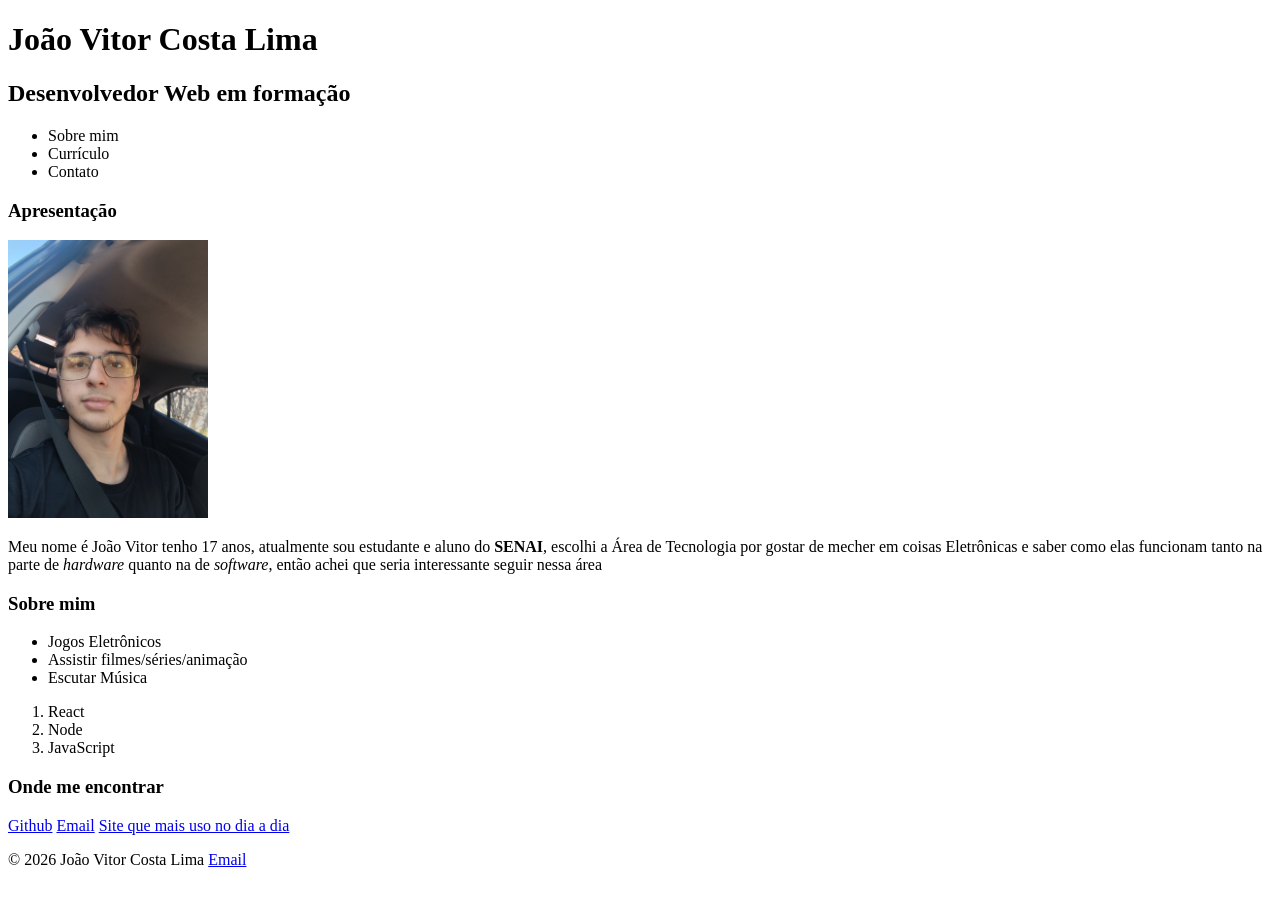
==== index.html @ f416173c "Feat: Criado Sobre mim e Currículo" ====
<!DOCTYPE html>
<html lang="pt-BR">
<head>
    <meta charset="UTF-8">
    <meta name="viewport" content="width=device-width, initial-scale=1.0">
    <title>Sobre mim | João Vitor</title>
</head>
<body>
    <header>
        <h1>João Vitor Costa Lima</h1>
        <h2>Desenvolvedor Web em formação</h2>
        <nav>
            <ul>
                <li><a href="index.html"></a>Sobre mim</li>
                <li><a href="curriculo.html"></a>Currículo</li>
                <li><a href="contato.html"></a>Contato</li>
            </ul>
        </nav>
    </header>
    <main>
    <section>
        <h3>Apresentação</h3>
    <img src="img/foto.png" alt="Imagem do João Vitor" width="200">
    <p>Meu nome é João Vitor tenho 17 anos, atualmente sou estudante e aluno do <strong>SENAI</strong>, escolhi a Área de Tecnologia por gostar de mecher em coisas Eletrônicas e saber como elas funcionam tanto na parte de <em>hardware</em> quanto na de <em>software</em>, então achei que seria interessante seguir nessa área</p>
    <h3>Sobre mim</h3>
    <ul>
        <li>Jogos Eletrônicos</li>
        <li>Assistir filmes/séries/animação</li>
        <li>Escutar Música</li>
    </ul>
    <ol>
        <li>React</li>
        <li>Node</li>
        <li>JavaScript</li>
    </ol>
    </section>
    <section>
        <h3>Onde me encontrar</h3>
        <a href="https://github.com/joaovitorcosta29" target="_blank">Github</a>
        <a href="mailto:joao.v.lima218@aluno.senai.br" >Email</a>
        <a href="https://www.youtube.com/">Site que mais uso no dia a dia</a>
    </section>
    </main>
    <footer>
        <p>
            &copy; 2026 João Vitor Costa Lima <a href="mailto:joao.v.lima218@aluno.senai.br">Email</a>
        </p>
    </footer>
</body>
</html>
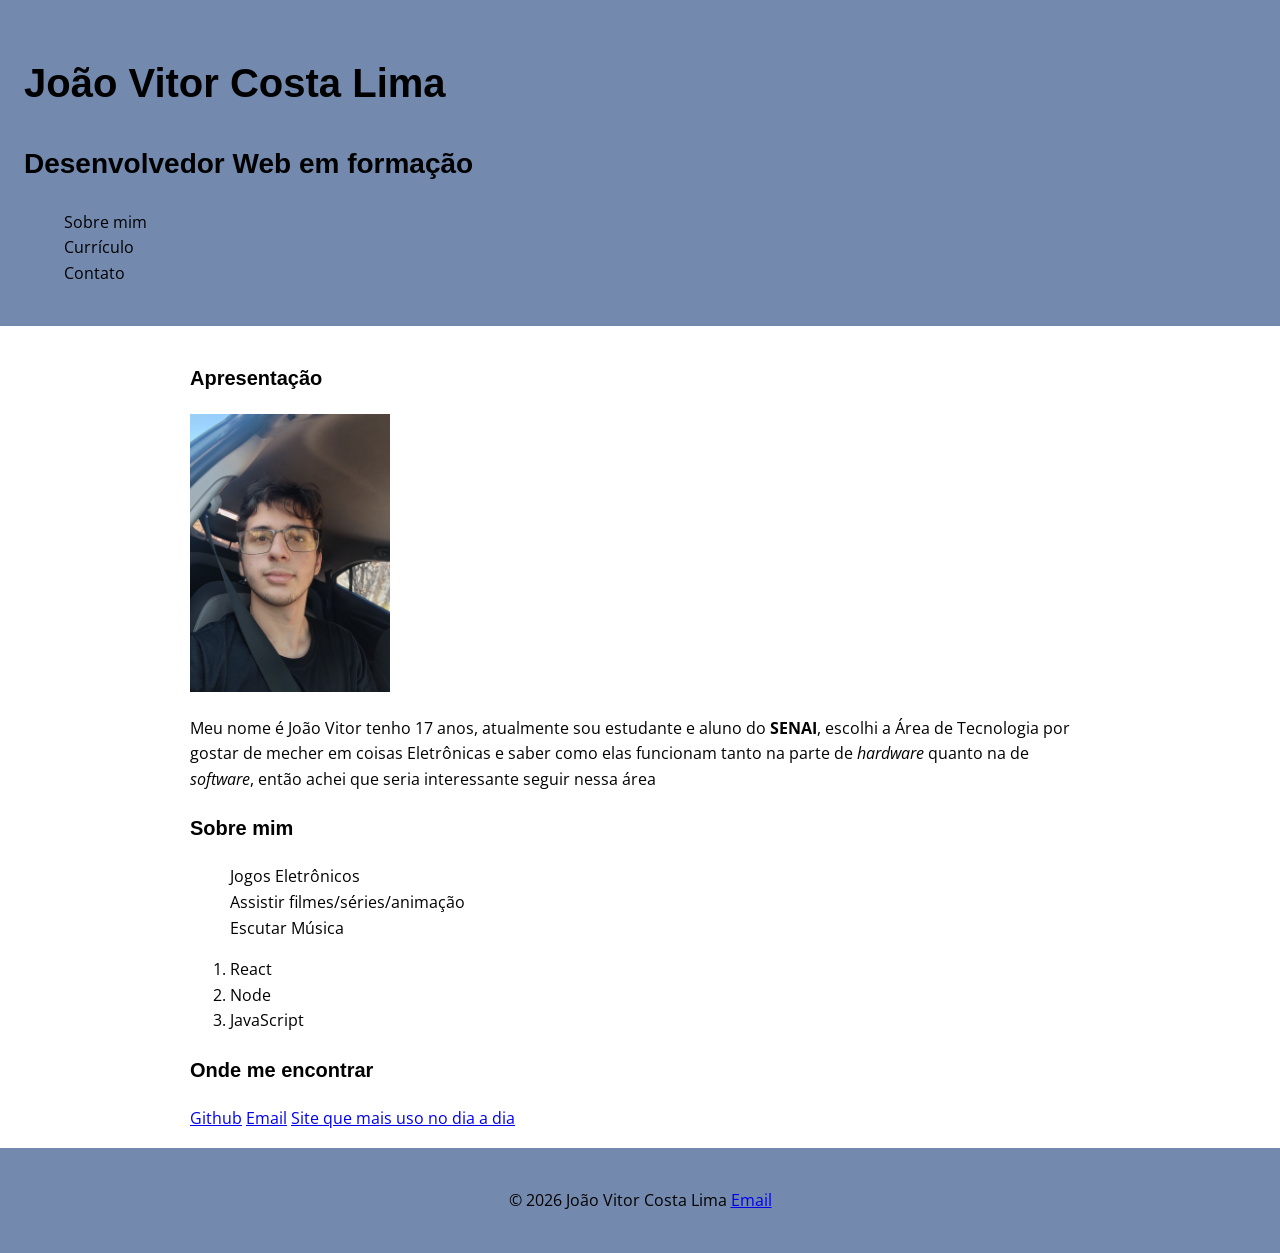
==== commit 23e6038c: "Feat:  criação/Implementação dos exercícios da aula 4" ====
--- a/index.html
+++ b/index.html
@@ -1,45 +1,54 @@
 <!DOCTYPE html>
 <html lang="pt-BR">
+
 <head>
     <meta charset="UTF-8">
     <meta name="viewport" content="width=device-width, initial-scale=1.0">
     <title>Sobre mim | João Vitor</title>
+    <link rel="preconnect" href="https://fonts.googleapis.com">
+    <link rel="preconnect" href="https://fonts.gstatic.com" crossorigin>
+<link href="https://fonts.googleapis.com/css2?family=Clarity+City:ital,wght@0,100..900;1,100..900&family=Open+Sans:ital,wght@0,300..800;1,300..800&display=swap" rel="stylesheet">
+    <link rel="stylesheet" href="/css/style.css">
 </head>
+
 <body>
     <header>
         <h1>João Vitor Costa Lima</h1>
         <h2>Desenvolvedor Web em formação</h2>
         <nav>
             <ul>
-                <li><a href="index.html"></a>Sobre mim</li>
-                <li><a href="curriculo.html"></a>Currículo</li>
-                <li><a href="contato.html"></a>Contato</li>
+                <li><a href="index.html">Sobre mim</a></li>
+                <li><a href="curriculo.html">Currículo</a></li>
+                <li><a href="contato.html">Contato</a></li>
             </ul>
         </nav>
     </header>
     <main>
-    <section>
-        <h3>Apresentação</h3>
-    <img src="img/foto.png" alt="Imagem do João Vitor" width="200">
-    <p>Meu nome é João Vitor tenho 17 anos, atualmente sou estudante e aluno do <strong>SENAI</strong>, escolhi a Área de Tecnologia por gostar de mecher em coisas Eletrônicas e saber como elas funcionam tanto na parte de <em>hardware</em> quanto na de <em>software</em>, então achei que seria interessante seguir nessa área</p>
-    <h3>Sobre mim</h3>
-    <ul>
-        <li>Jogos Eletrônicos</li>
-        <li>Assistir filmes/séries/animação</li>
-        <li>Escutar Música</li>
-    </ul>
-    <ol>
-        <li>React</li>
-        <li>Node</li>
-        <li>JavaScript</li>
-    </ol>
-    </section>
-    <section>
-        <h3>Onde me encontrar</h3>
-        <a href="https://github.com/joaovitorcosta29" target="_blank">Github</a>
-        <a href="mailto:joao.v.lima218@aluno.senai.br" >Email</a>
-        <a href="https://www.youtube.com/">Site que mais uso no dia a dia</a>
-    </section>
+        <section>
+            <h3>Apresentação</h3>
+            <img src="img/foto.png" alt="Imagem do João Vitor" width="200">
+            <p>Meu nome é João Vitor tenho 17 anos, atualmente sou estudante e aluno do <strong>SENAI</strong>, escolhi
+                a Área de Tecnologia por gostar de mecher em coisas Eletrônicas e saber como elas funcionam tanto na
+                parte de <em>hardware</em> quanto na de <em>software</em>, então achei que seria interessante seguir
+                nessa área</p>
+            <h3>Sobre mim</h3>
+            <ul>
+                <li>Jogos Eletrônicos</li>
+                <li>Assistir filmes/séries/animação</li>
+                <li>Escutar Música</li>
+            </ul>
+            <ol>
+                <li>React</li>
+                <li>Node</li>
+                <li>JavaScript</li>
+            </ol>
+        </section>
+        <section>
+            <h3>Onde me encontrar</h3>
+            <a href="https://github.com/joaovitorcosta29" target="_blank">Github</a>
+            <a href="mailto:joao.v.lima218@aluno.senai.br">Email</a>
+            <a href="https://www.youtube.com/">Site que mais uso no dia a dia</a>
+        </section>
     </main>
     <footer>
         <p>
@@ -47,4 +56,5 @@
         </p>
     </footer>
 </body>
+
 </html>
--- a/css/style.css
+++ b/css/style.css
@@ -0,0 +1,116 @@
+#81D2C7
+#000000
+#7389AE
+#416788
+
+* {
+    box-sizing: border-box;
+}
+
+ main {
+    width: 900px;
+    max-width: 100%;
+    margin: 0 auto;
+    padding: 16px;
+
+}
+body{
+    margin: 0;
+    font-size: 1rem;
+    line-height: 1.6;
+    font-family: 'Open Sans', sans-serif;
+}
+    header {
+        background-color: #7389AE;
+        color: #000000;
+        padding: 24px;
+    }
+
+    nav a {
+        text-decoration: none;
+        color: #000000;
+    }
+
+    nav a:hover {
+        background-color: #416788;
+        padding: 8px 12px;
+        border-radius: 6px;
+        
+    }
+
+    ul{
+        list-style: none;
+    }
+
+    table {
+        width: 100%;
+        border-collapse: collapse;
+    }
+    table, th, td {
+        border: 1px solid #000000;
+        padding: 12px;
+    }
+    input {
+        width: 100%;
+        padding: 10px;
+        margin-bottom: 16px;
+
+        outline: none; 
+    }
+    input :focus{
+        border-color: #416788;
+    }
+    
+    select {
+        width: 100%;
+        padding: 10px;
+        margin-bottom: 16px;
+    }
+    textarea {
+        width: 100%;
+        padding: 10px;
+        margin-bottom: 16px;
+    }
+
+    button {
+        background-color: #416788;
+        color: #ffffff;
+        border: none;
+        padding: 10px 20px;
+        cursor: pointer;
+        font-size: 16px;
+    }
+
+    .destaque {
+        background-color: #ffffff;
+        border-left: 4px solid #416788;
+        padding: 16px;
+    }
+
+    h1{
+        font-size: 2.5rem;
+        font-family: 'Clarity City', sans-serif;
+    }
+    h2{
+        font-size: 1.75rem;
+        font-family: 'Clarity City', sans-serif;
+    }
+    h3{
+        font-size: 1.25rem;
+        font-family: 'Clarity City', sans-serif;
+    }
+
+    :root {
+        --cor-suave: #B5BAD0;
+    }
+    tbody tr:nth-child(even) {
+
+    background: var(--cor-suave);
+    }
+
+    footer {
+        background-color: #7389AE;
+        color: #000000;
+        padding: 24px;
+        text-align: center;
+    }
